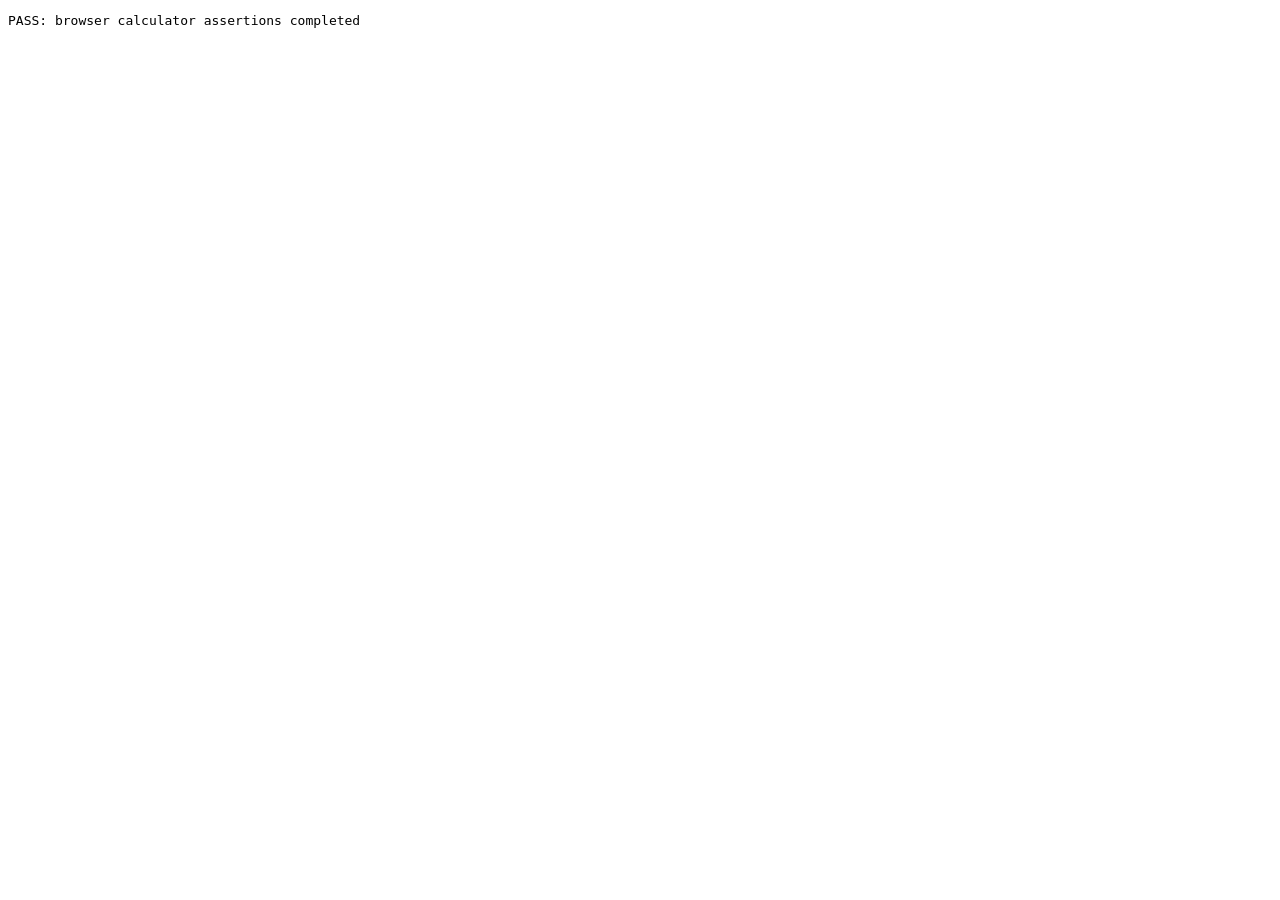
==== tests/browser-test.html @ f92fdcab "Build TRACE web calculator" ====
<!doctype html>
<html lang="zh-CN">
  <head><meta charset="utf-8"><title>TRACE browser test</title></head>
  <body data-status="RUNNING">
    <pre id="output">RUNNING</pre>
    <script src="../assets/reference-data.js"></script>
    <script src="../assets/calculator.js"></script>
    <script>
      (function () {
        const output = document.getElementById("output");
        function assert(condition, message) {
          if (!condition) throw new Error(message);
        }
        try {
          const median = TRACECalculator.calculate({
            tracheaLengthMm: 76.393482,
            tracheaRadiusMm: 6.366434,
            lungVolumeMl: 3773.749,
            heightCm: 163,
          }, TRACE_REFERENCE);
          assert(median.score === 3, `median-like score: ${median.score}`);
          assert(median.riskGroup === "Intermediate", `median-like risk: ${median.riskGroup}`);

          const low = TRACECalculator.calculate({
            tracheaLengthMm: 50,
            tracheaRadiusMm: 10,
            lungVolumeMl: 1200,
            heightCm: 190,
          }, TRACE_REFERENCE);
          assert(low.score === 0 && low.riskGroup === "Low", "low case failed");

          const high = TRACECalculator.calculate({
            tracheaLengthMm: 130,
            tracheaRadiusMm: 3.5,
            lungVolumeMl: 9900,
            heightCm: 133,
          }, TRACE_REFERENCE);
          assert(high.score === 6 && high.riskGroup === "High", "high case failed");

          assert(
            Math.abs(median.phenotypes.TLTI.raw - Math.log(76.393482 / 6.366434)) < 1e-12,
            "TLTI formula failed",
          );
          document.body.dataset.status = "PASS";
          output.textContent = "PASS: browser calculator assertions completed";
        } catch (error) {
          document.body.dataset.status = "FAIL";
          output.textContent = `FAIL: ${error.message}`;
        }
      })();
    </script>
  </body>
</html>
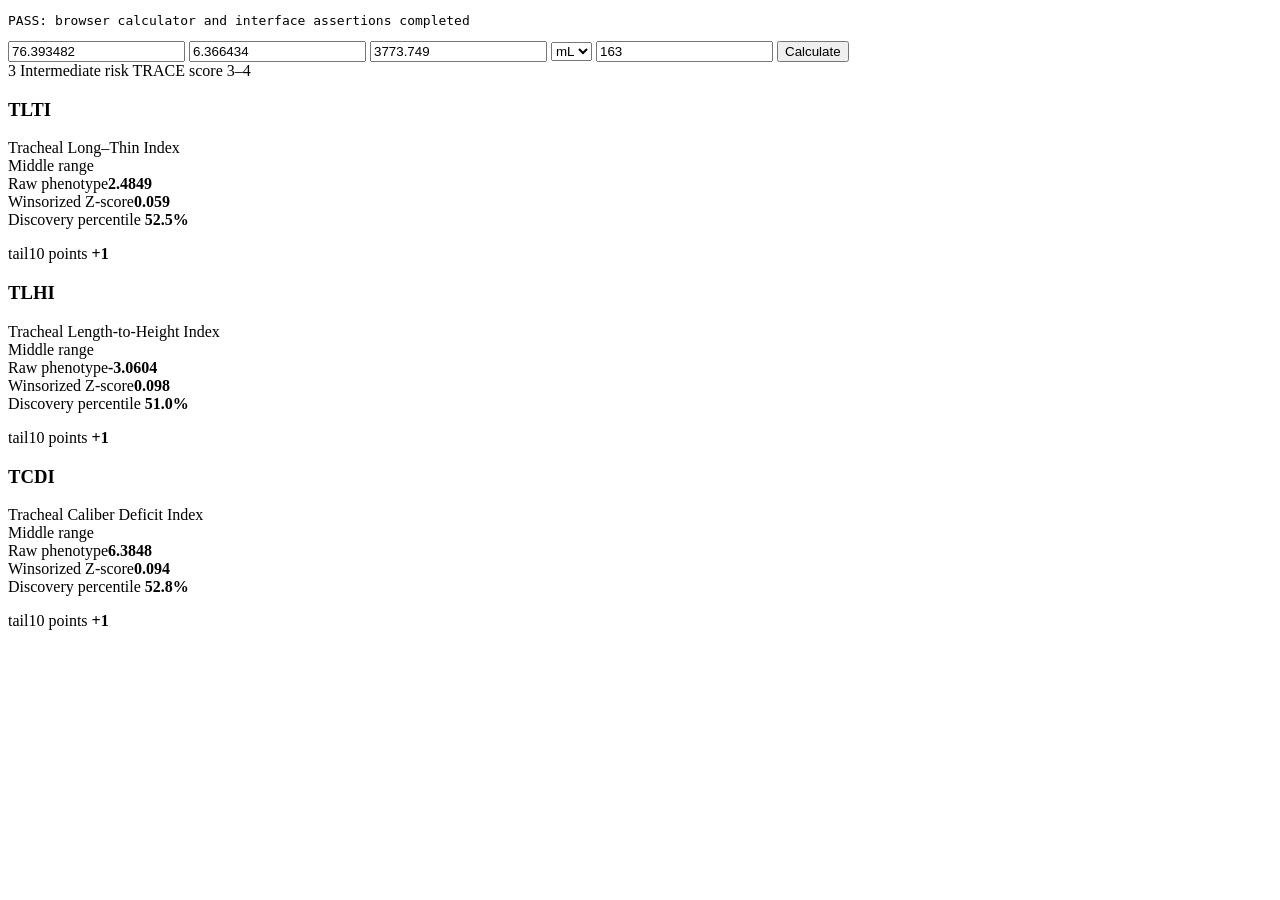
==== commit ef2b9c31: "Translate interface and streamline layout" ====
--- a/tests/browser-test.html
+++ b/tests/browser-test.html
@@ -1,10 +1,30 @@
 <!doctype html>
-<html lang="zh-CN">
+<html lang="en">
   <head><meta charset="utf-8"><title>TRACE browser test</title></head>
   <body data-status="RUNNING">
     <pre id="output">RUNNING</pre>
+    <div class="calculator-layout">
+      <form id="trace-form">
+        <input id="trachea-length" required>
+        <input id="trachea-radius" required>
+        <input id="lung-volume" required>
+        <select id="lung-volume-unit"><option value="ml">mL</option></select>
+        <input id="height" required>
+        <button type="submit">Calculate</button>
+      </form>
+      <aside id="pre-result">Preview</aside>
+    </div>
+    <p id="form-error" hidden></p>
+    <section id="results" hidden>
+      <span id="score-value"></span>
+      <span id="risk-value"></span>
+      <span id="risk-range"></span>
+      <div id="phenotype-grid"></div>
+      <i id="score-marker"></i>
+    </section>
     <script src="../assets/reference-data.js"></script>
     <script src="../assets/calculator.js"></script>
+    <script src="../assets/app.js"></script>
     <script>
       (function () {
         const output = document.getElementById("output");
@@ -41,8 +61,20 @@
             Math.abs(median.phenotypes.TLTI.raw - Math.log(76.393482 / 6.366434)) < 1e-12,
             "TLTI formula failed",
           );
+
+          document.getElementById("trachea-length").value = 76.393482;
+          document.getElementById("trachea-radius").value = 6.366434;
+          document.getElementById("lung-volume").value = 3773.749;
+          document.getElementById("height").value = 163;
+          document.getElementById("trace-form").requestSubmit();
+          assert(!document.getElementById("results").hidden, "results did not render");
+          assert(document.getElementById("pre-result").hidden, "preview was not hidden");
+          assert(document.querySelector(".calculator-layout").classList.contains("has-results"), "result layout class missing");
+          assert(document.getElementById("score-value").textContent === "3", "rendered score failed");
+          assert(document.getElementById("risk-value").textContent === "Intermediate risk", "rendered risk label failed");
+          assert(!/[\u3400-\u9fff]/.test(document.getElementById("phenotype-grid").textContent), "dynamic interface contains Chinese text");
           document.body.dataset.status = "PASS";
-          output.textContent = "PASS: browser calculator assertions completed";
+          output.textContent = "PASS: browser calculator and interface assertions completed";
         } catch (error) {
           document.body.dataset.status = "FAIL";
           output.textContent = `FAIL: ${error.message}`;
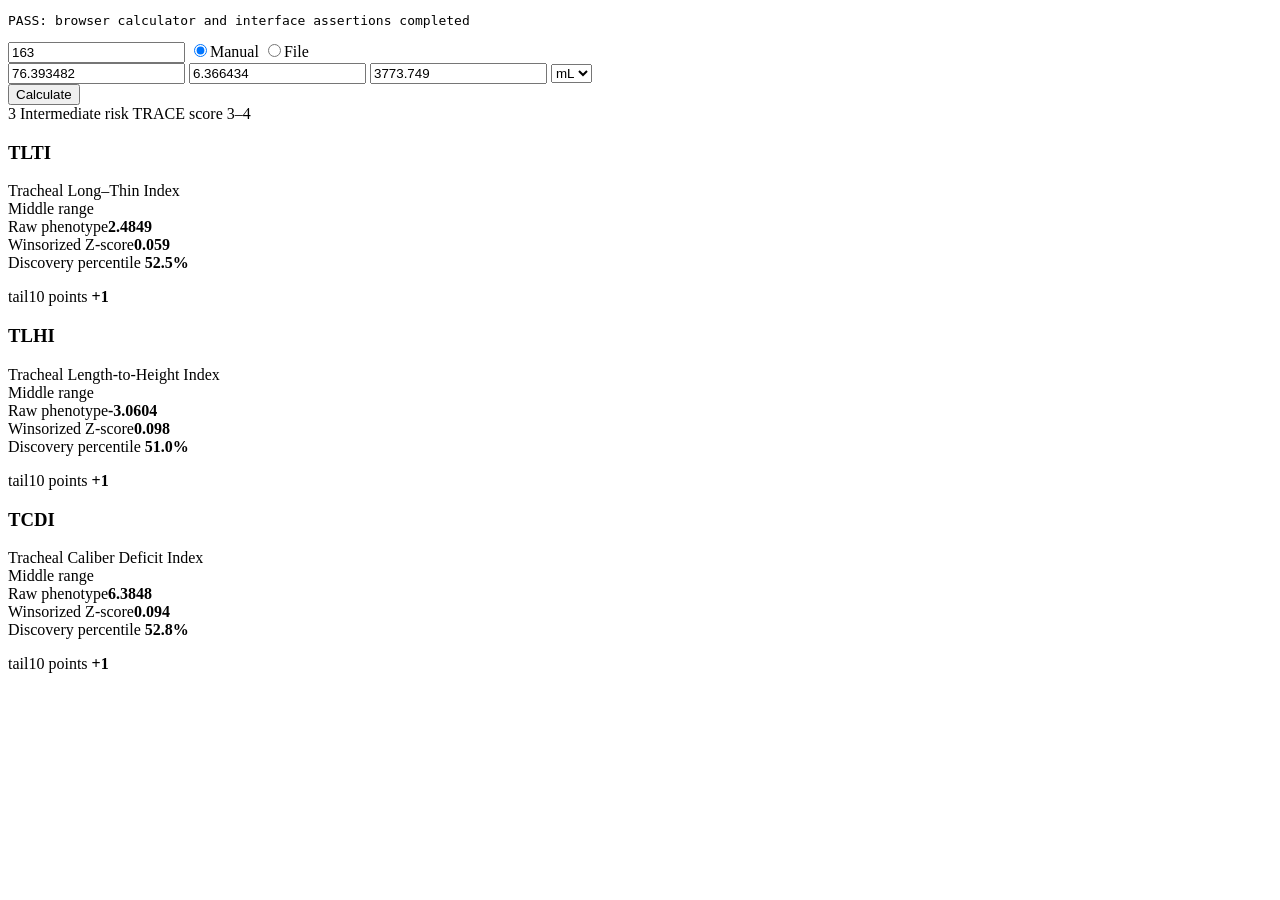
==== commit ba4cde50: "Add feature-file measurement input" ====
--- a/tests/browser-test.html
+++ b/tests/browser-test.html
@@ -3,17 +3,27 @@
   <head><meta charset="utf-8"><title>TRACE browser test</title></head>
   <body data-status="RUNNING">
     <pre id="output">RUNNING</pre>
-    <div class="calculator-layout">
-      <form id="trace-form">
+    <form id="trace-form">
+      <input id="height" required>
+      <label><input type="radio" name="inputSource" value="manual" checked>Manual</label>
+      <label><input type="radio" name="inputSource" value="file">File</label>
+      <div id="manual-panel">
         <input id="trachea-length" required>
         <input id="trachea-radius" required>
         <input id="lung-volume" required>
         <select id="lung-volume-unit"><option value="ml">mL</option></select>
-        <input id="height" required>
-        <button type="submit">Calculate</button>
-      </form>
-      <aside id="pre-result">Preview</aside>
-    </div>
+      </div>
+      <div id="file-panel" hidden>
+        <input id="feature-file" type="file" disabled>
+        <dl id="file-preview" hidden>
+          <div><dd id="feature-file-name"></dd></div>
+          <div><dd id="feature-volume"></dd></div>
+          <div><dd id="feature-length"></dd></div>
+          <div><dd id="feature-radius"></dd></div>
+        </dl>
+      </div>
+      <button type="submit">Calculate</button>
+    </form>
     <p id="form-error" hidden></p>
     <section id="results" hidden>
       <span id="score-value"></span>
@@ -26,10 +36,17 @@
     <script src="../assets/calculator.js"></script>
     <script src="../assets/app.js"></script>
     <script>
-      (function () {
+      (async function () {
         const output = document.getElementById("output");
         function assert(condition, message) {
           if (!condition) throw new Error(message);
+        }
+        async function waitFor(condition, message) {
+          for (let attempt = 0; attempt < 100; attempt += 1) {
+            if (condition()) return;
+            await new Promise((resolve) => window.setTimeout(resolve, 10));
+          }
+          throw new Error(message);
         }
         try {
           const median = TRACECalculator.calculate({
@@ -62,14 +79,62 @@
             "TLTI formula failed",
           );
 
+          const parsed = TRACECalculator.parseFeatureFile(
+            "trachea_length,trachea_radius_avg,total_lung_volume_mm3\n76.393482,6.366434,3773749",
+            "features.csv",
+          );
+          assert(parsed.lungVolumeMl === 3773.749, "feature-file volume conversion failed");
+          const parsedJson = TRACECalculator.parseFeatureFile(JSON.stringify({
+            trachea_length: 76.393482,
+            trachea_radius_avg: 6.366434,
+            total_lung_volume_mm3: 3773749,
+          }), "features.json");
+          assert(parsedJson.tracheaLengthMm === parsed.tracheaLengthMm, "JSON feature parsing failed");
+          let multipleRowsRejected = false;
+          try {
+            TRACECalculator.parseFeatureFile(
+              "trachea_length,trachea_radius_avg,total_lung_volume_mm3\n76,6,3700000\n77,7,3800000",
+              "features.csv",
+            );
+          } catch (error) {
+            multipleRowsRejected = /exactly one subject record/.test(error.message);
+          }
+          assert(multipleRowsRejected, "multiple feature records were not rejected");
+
+          const fileRadio = document.querySelector('input[name="inputSource"][value="file"]');
+          fileRadio.checked = true;
+          fileRadio.dispatchEvent(new Event("change"));
+          assert(document.getElementById("manual-panel").hidden, "manual panel did not hide");
+          assert(!document.getElementById("file-panel").hidden, "file panel did not show");
+          assert(document.getElementById("feature-file").required, "feature file is not required in file mode");
+
+          const featureFile = new File([
+            "trachea_length,trachea_radius_avg,total_lung_volume_mm3\n76.393482,6.366434,3773749",
+          ], "features.csv", { type: "text/csv" });
+          const fileTransfer = new DataTransfer();
+          fileTransfer.items.add(featureFile);
+          document.getElementById("feature-file").files = fileTransfer.files;
+          document.getElementById("feature-file").dispatchEvent(new Event("change"));
+          document.getElementById("height").value = 163;
+          await waitFor(
+            () => !document.getElementById("file-preview").hidden,
+            "feature preview did not render",
+          );
+          document.getElementById("trace-form").requestSubmit();
+          await new Promise((resolve) => window.setTimeout(resolve, 0));
+          assert(document.getElementById("score-value").textContent === "3", "file-mode score failed");
+
+          const manualRadio = document.querySelector('input[name="inputSource"][value="manual"]');
+          manualRadio.checked = true;
+          manualRadio.dispatchEvent(new Event("change"));
+
           document.getElementById("trachea-length").value = 76.393482;
           document.getElementById("trachea-radius").value = 6.366434;
           document.getElementById("lung-volume").value = 3773.749;
           document.getElementById("height").value = 163;
           document.getElementById("trace-form").requestSubmit();
+          await new Promise((resolve) => window.setTimeout(resolve, 0));
           assert(!document.getElementById("results").hidden, "results did not render");
-          assert(document.getElementById("pre-result").hidden, "preview was not hidden");
-          assert(document.querySelector(".calculator-layout").classList.contains("has-results"), "result layout class missing");
           assert(document.getElementById("score-value").textContent === "3", "rendered score failed");
           assert(document.getElementById("risk-value").textContent === "Intermediate risk", "rendered risk label failed");
           assert(!/[\u3400-\u9fff]/.test(document.getElementById("phenotype-grid").textContent), "dynamic interface contains Chinese text");
